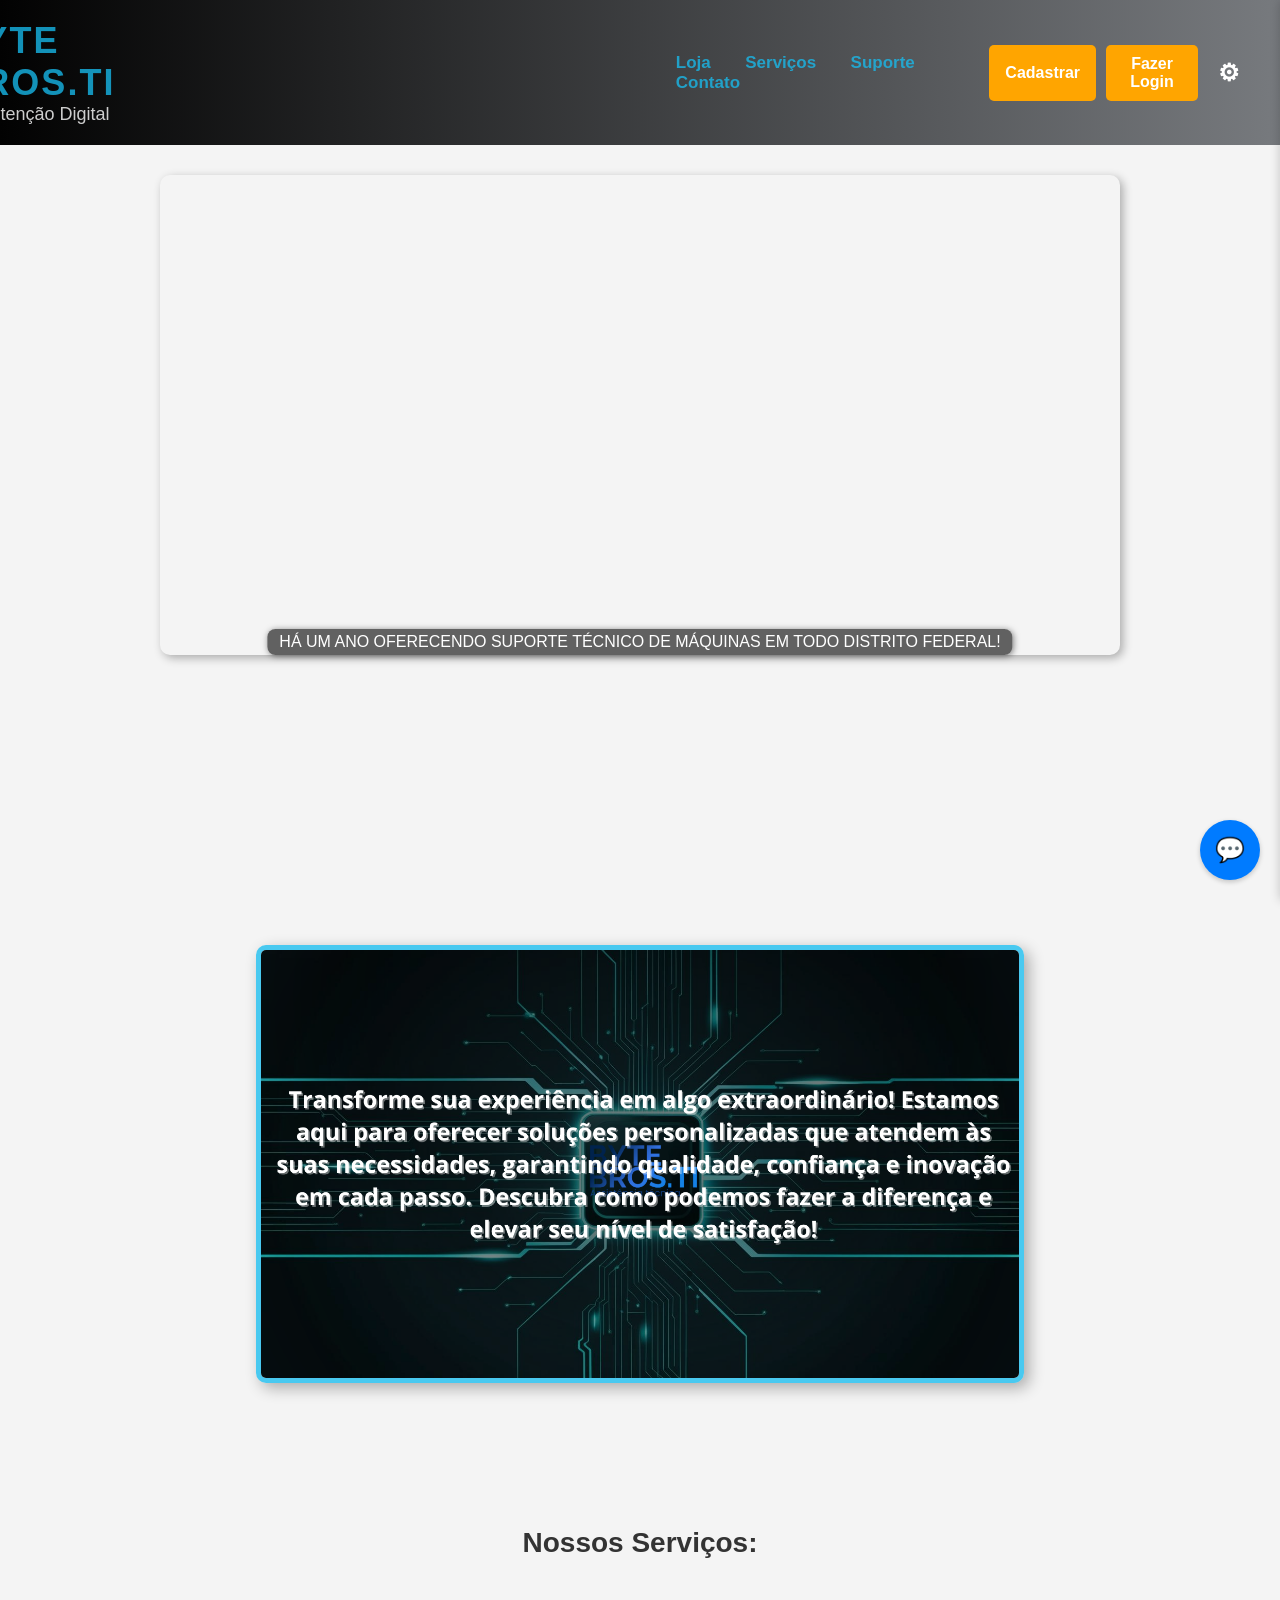
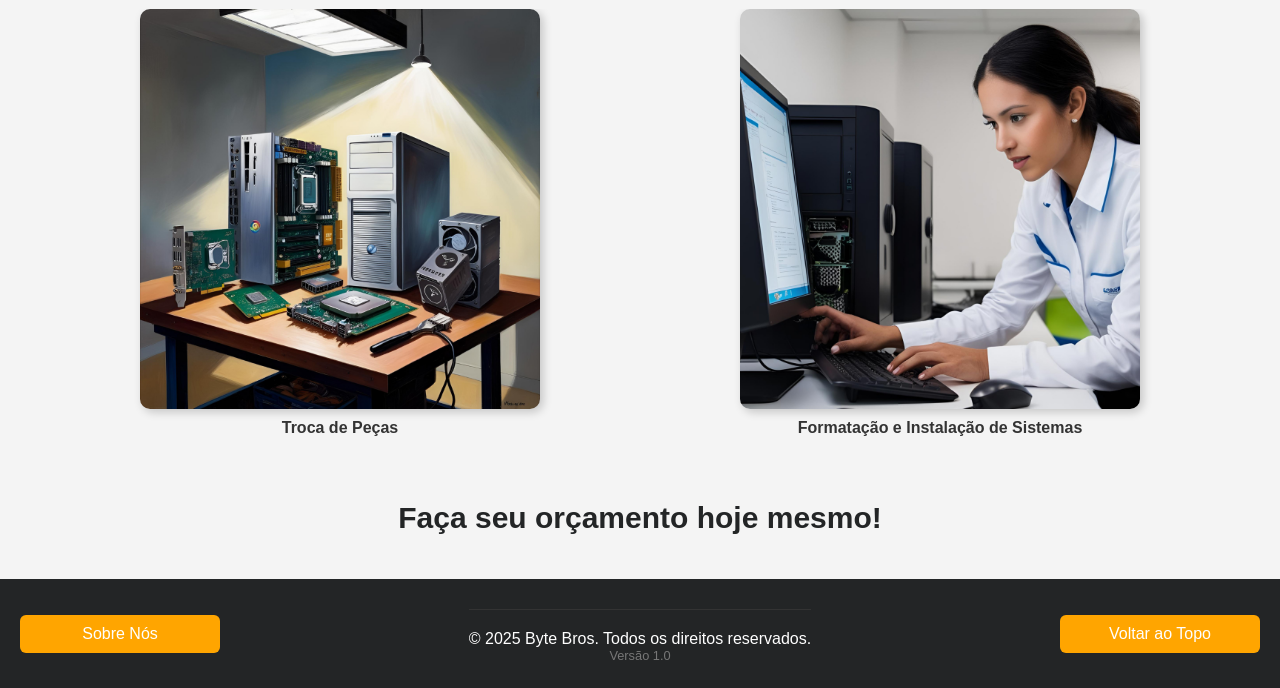
==== public/index.html @ 0bfd68aa "Add files via upload" ====
<!DOCTYPE html>
<html lang="pt-BR">
<head>
    <meta charset="UTF-8" />
    <meta name="viewport" content="width=device-width, initial-scale=1.0"/>
    <title>Acesso - Byte Bros</title>
    <link rel="stylesheet" href="https://cdnjs.cloudflare.com/ajax/libs/font-awesome/6.5.1/css/all.min.css" integrity="sha512-DTOQO9RWCH3ppGqcWaEA1BIZOC6xxalwEsw9c2QQeAIftl+Vegovlnee1c9QX4TctnWMn13TZye+giMm8e2LwA==" crossorigin="anonymous" referrerpolicy="no-referrer" />
    <link rel="stylesheet" href="css/style2.css" />
</head>
<body>
    <div class="page-container">
        <div class="settings-sidebar">
            <h3>Configurações</h3>
            <div class="profile-icon sidebar-profile-icon" id="sidebar-profile-icon" style="display: none; margin-bottom: 15px; text-align: center; cursor: pointer; flex-direction: column; align-items: center;">
                <a href="seu-link-perfil.html" aria-label="Perfil">
                    <i class="fa-regular fa-circle-user" style="font-size: 40px; color: #333;"></i>
                </a>
                <p id="sidebar-user-name" style="margin-top: 5px; font-size: 0.9em; color: #333;"></p>
            </div>
            <div class="setting">
                <label for="theme-select">Tema:</label>
                <select id="theme-select">
                    <option value="light">Claro</option>
                    <option value="dark">Escuro</option>
                </select>
            </div>
            <div class="setting">
                <label for="font-size-input">Tamanho da Fonte:</label>
                <input type="number" id="font-size-input" value="16" />
            </div>
            <div class="setting" id="meus-pedidos-setting-sidebar" style="display: none;">
                <button id="meus-pedidos-button-sidebar">Meus Pedidos</button>
            </div>
            <div class="setting" id="favoritos-setting-sidebar" style="display: none;">
                <button id="favoritos-button-sidebar">Favoritos</button>
            </div>
            <div class="setting" id="avaliacao-setting-sidebar" style="display: none;">
                <button id="avaliacao-button-sidebar">Avaliações</button>
            </div>
            <div class="setting" id="change-email-setting-sidebar" style="display: none;">
                <button id="change-email-button-sidebar">Alterar E-mail</button>
            </div>
            <div class="setting" id="change-password-setting-sidebar" style="display: none;">
                <button id="change-password-button-sidebar">Alterar Senha</button>
            </div>
            <div class="setting" id="change-phone-setting-sidebar" style="display: none;">
                <button id="change-phone-button-sidebar">Alterar Telefone</button>
            </div>
            <div class="setting" id="logout-setting" style="display: none;">
                <button id="logout-button">Logout</button>
            </div>

            <a href="destaques.html" class="news-button-sidebar">Destaques/ Novos Produtos/ Ofertas</a>
            <a href="noticias.html" class="news-button-sidebar">Ver Novas Notícias</a>

            <button class="close-sidebar-button" aria-label="Fechar Configurações">&times;</button>
        </div>

        <header>
            <section class="banner"></section>
            <div class="logo">
                <a href="index.html"><h1>BYTE BROS.TI</h1></a>
                <p>Manutenção Digital</p>
            </div> 
            <nav>
                <a href="lojapecascliente.html">Loja</a>
                <a href="servicos.html">Serviços</a>
                <a href="atendimento.html">Suporte</a>
                <a href="faleconosco.html">Contato</a>
            </nav>
            <div class="buttons" id="header-auth-buttons">
                <button onclick="window.location.href='register.html'">Cadastrar</button>
                <button onclick="window.location.href='login.html'">Fazer Login</button>
                <button onclick="event.preventDefault(); document.querySelector('.settings-sidebar').classList.add('open');" aria-label="Abrir Configurações">⚙</button>
            </div>
            <div class="profile-icon" id="header-profile-icon" style="display: none; cursor: pointer; flex-direction: column; align-items: center;">
                <a href="#" aria-label="Perfil" class="profile-icon-link">
                    <i class="fa-regular fa-circle-user" style="font-size: 30px; color: white;"></i>
                </a>
                <p id="header-user-name" style="margin-top: 5px; font-size: 0.8em; color: white;"></p>
            </div>
        </header>

        <main>
            <section class="banner-container">
                <div class="banner-video">
                    <video autoplay loop muted width="100%" style="max-height: 500px; object-fit: cover; border-radius: 10px; box-shadow: 3px 3px 10px rgba(0, 0, 0, 0.3);">
                        <source src="video/videocapa.mp4" type="video/mp4">
                        Seu navegador não suporta vídeos HTML5.
                    </video>
                </div>
                <div class="banner-text">
                    HÁ UM ANO OFERECENDO SUPORTE TÉCNICO DE MÁQUINAS EM TODO DISTRITO FEDERAL!
                </div>
            </section>

            <section class="impact-section">
                <div class="impact-container">
                    <img src="img/fundo.png" alt="Imagem de impacto" />
                </div>
            </section>

            <section class="banner">
                <h3>Nossos Serviços:</h3>
                <div class="carousel-container">
                    <div class="carousel-images">
                        <a href="troca-pecas.html"><img src="img/assistencia2.png" alt="Troca de Peças" /><p>Troca de Peças</p></a>
                        <a href="formatacao-instalacao.html"><img src="img/assistencia3.png" alt="Formatação e Instalação" /><p>Formatação e Instalação de Sistemas</p></a>
                        <a href="montagem-computadores.html"><img src="img/assistencia4.png" alt="Montagem de Computadores" /><p>Montagem de Computadores</p></a>
                        <a href="limpeza.html"><img src="img/assistencia5.png" alt="Limpeza de Computadores" /><p>Limpeza</p></a>
                        <a href="remocao-virus.html"><img src="img/assistencia6.png" alt="Remoção de Vírus" /><p>Remoção de Hacks e Vírus</p></a>
                        <a href="diagnostico-problemas.html"><img src="img/assistencia7.png" alt="Diagnóstico de Problemas" /><p>Diagnóstico de Problemas</p></a>
                    </div>
                </div>
                <p id="over">
                    <a href="servicos.html">Faça seu orçamento hoje mesmo!</a>
                </p>
            </section>
        </main>

        <footer>
            <button class="footer-button left-button">
                <a href="sobrenos.html" class="footer-link">Sobre Nós</a>
            </button>
            <div class="footer-center-content">
                <p class="copyright">&copy; 2025 Byte Bros. Todos os direitos reservados.</p>
                <p id="system-version" style="text-align: center; margin-bottom: 5px; font-size: 0.8em; color: #777;"></p>
            </div>
            <button onclick="window.scrollTo({ top: 0, behavior: 'smooth' })" class="footer-button right-button">
                Voltar ao Topo
            </button>
        </footer>
    </div>

    <script src="js/version.js"></script>

    <div id="chatbot-container" class="chatbot-container closed">
        <div class="chatbot-header">
            Chatbot Byte Bros
            <div class="chatbot-header-buttons">
                <button id="chatbot-maximize" class="chatbot-header-button" aria-label="Maximizar Chatbot">&#x26F6;</button>
                <button id="chatbot-close" class="chatbot-header-button" aria-label="Fechar Chatbot">&times;</button>
            </div>
        </div>
        <div id="chatbot-messages" class="chatbot-messages">
            <div class="bot-message">Olá! Como posso ajudar você hoje?</div>
        </div>
        <div class="chatbot-input">
            <input type="text" id="user-input" placeholder="Digite sua mensagem...">
            <button onclick="sendMessage()">Enviar</button>
        </div>
    </div>

    <button id="chatbot-toggle" class="chatbot-toggle">💬</button>

    <script>
        document.addEventListener('DOMContentLoaded', () => {
            const settingsSidebar = document.querySelector('.settings-sidebar');
            const closeSidebarButton = document.querySelector('.close-sidebar-button');
            const themeSelect = document.getElementById('theme-select');
            const fontSizeInput = document.getElementById('font-size-input');
            const avaliacaoSettingSidebar = document.getElementById('avaliacao-setting-sidebar');
            const avaliacaoButtonSidebar = document.getElementById('avaliacao-button-sidebar');
            const logoutSetting = document.getElementById('logout-setting');
            const logoutButton = document.getElementById('logout-button');
            const changeEmailButtonHeader = document.getElementById('change-email-button');
            const changePasswordButtonHeader = document.getElementById('change-password-button');
            const changeEmailSettingSidebar = document.getElementById('change-email-setting-sidebar');
            const changePasswordSettingSidebar = document.getElementById('change-password-setting-sidebar');
            const changeEmailButtonSidebar = document.getElementById('change-email-button-sidebar');
            const changePasswordButtonSidebar = document.getElementById('change-password-button-sidebar');
            const changePhoneSettingSidebar = document.getElementById('change-phone-setting-sidebar'); 
            const changePhoneButtonSidebar = document.getElementById('change-phone-button-sidebar'); 
            const chatbotContainer = document.getElementById('chatbot-container');
            const chatbotToggle = document.getElementById('chatbot-toggle');
            const chatbotCloseButton = document.getElementById('chatbot-close');
            const chatbotMaximizeButton = document.getElementById('chatbot-maximize');
            const headerAuthButtons = document.getElementById('header-auth-buttons');
            const headerProfileIcon = document.getElementById('header-profile-icon');
            const sidebarProfileIcon = document.getElementById('sidebar-profile-icon');
            const headerUserNameElement = document.getElementById('header-user-name');
            const sidebarUserNameElement = document.getElementById('sidebar-user-name');
            const meusPedidosSettingSidebar = document.getElementById('meus-pedidos-setting-sidebar');
            const meusPedidosButtonSidebar = document.getElementById('meus-pedidos-button-sidebar');
            const favoritosSettingSidebar = document.getElementById('favoritos-setting-sidebar');
            const favoritosButtonSidebar = document.getElementById('favoritos-button-sidebar');


            closeSidebarButton.addEventListener('click', () => {
                settingsSidebar.classList.remove('open');
            });

            function applyTheme(theme) {
                const isDark = theme === 'dark';
                document.body.classList.toggle('dark-theme', isDark);
                localStorage.setItem('theme', theme);
                themeSelect.value = theme;
            }

            themeSelect.addEventListener('change', (event) => {
                applyTheme(event.target.value);
            });

            fontSizeInput.addEventListener('change', (event) => {
                const newFontSize = event.target.value + 'px';
                document.documentElement.style.fontSize = newFontSize;
                localStorage.setItem('fontSize', newFontSize);
            });

            if (logoutButton) {
                logoutButton.addEventListener('click', () => {
                    localStorage.removeItem('userLoggedIn');
                    localStorage.removeItem('userName');
                    window.location.reload();
                });
            }

            if (favoritosButtonSidebar) {
                favoritosButtonSidebar.addEventListener('click', () => {
                    window.location.href = 'favoritos.html'; 
                });
            }

            if (avaliacaoButtonSidebar) {
                avaliacaoButtonSidebar.addEventListener('click', () => {
                    window.location.href = 'avaliacao.html'; 
                });
            }

            if (changeEmailButtonHeader) {
                changeEmailButtonHeader.addEventListener('click', () => {
                    window.location.href = 'change-email.html';
                });
            }

            if (changePasswordButtonHeader) {
                changePasswordButtonHeader.addEventListener('click', () => {
                    window.location.href = 'forgot-password.html';
                });
            }

            if (changeEmailButtonSidebar) {
                changeEmailButtonSidebar.addEventListener('click', () => {
                    window.location.href = 'change-email.html';
                });
            }

            if (changePasswordButtonSidebar) {
                changePasswordButtonSidebar.addEventListener('click', () => {
                    window.location.href = 'forgot-password.html';
                });
            }

            if (changePhoneButtonSidebar) {
                changePhoneButtonSidebar.addEventListener('click', () => {
                    window.location.href = 'trocar-telefone.html'; 
                });
            }
            if (meusPedidosButtonSidebar) {
                meusPedidosButtonSidebar.addEventListener('click', () => {
                    window.location.href = 'meuspedidos.html'; 
                });
            }


            chatbotToggle.addEventListener('click', () => {
                chatbotContainer.classList.toggle('closed');
                chatbotToggle.style.display = chatbotContainer.classList.contains('closed') ? 'flex' : 'none';
            });

            chatbotCloseButton.addEventListener('click', () => {
                chatbotContainer.classList.add('closed');
                chatbotToggle.style.display = 'flex';
                chatbotContainer.classList.remove('maximized');
            });

            chatbotMaximizeButton.addEventListener('click', () => {
                chatbotContainer.classList.toggle('maximized');
            });

            const savedTheme = localStorage.getItem('theme') || 'light';
            applyTheme(savedTheme);

            const savedFontSize = localStorage.getItem('fontSize');
            if (savedFontSize) {
                document.documentElement.style.fontSize = savedFontSize;
                fontSizeInput.value = savedFontSize.replace('px', '');
            }

            function checkLoginStatusOnLoad() {
                const isLoggedIn = localStorage.getItem('userLoggedIn') === 'true';
                const userName = localStorage.getItem('userName');

                
                if (headerAuthButtons && headerProfileIcon) {
                    headerAuthButtons.style.display = isLoggedIn ? 'none' : 'flex';
                    headerProfileIcon.style.display = isLoggedIn ? 'flex' : 'none';
                }
                if (sidebarProfileIcon) {
                    sidebarProfileIcon.style.display = isLoggedIn ? 'flex' : 'none';
                }
                if (favoritosSettingSidebar) {
                    favoritosSettingSidebar.style.display = isLoggedIn ? 'block' : 'none'; 
                }
                if (avaliacaoSettingSidebar) {
                    avaliacaoSettingSidebar.style.display = isLoggedIn ? 'block' : 'none'; 
                }
                if (logoutSetting) {
                    logoutSetting.style.display = isLoggedIn ? 'block' : 'none';
                }
                if (changeEmailSettingSidebar) {
                    changeEmailSettingSidebar.style.display = isLoggedIn ? 'block' : 'none';
                }
                if (changePasswordSettingSidebar) {
                    changePasswordSettingSidebar.style.display = isLoggedIn ? 'block' : 'none';
                }
                if (changePhoneSettingSidebar) {
                    changePhoneSettingSidebar.style.display = isLoggedIn ? 'block' : 'none';
                }
                if (meusPedidosSettingSidebar) {
                    meusPedidosSettingSidebar.style.display = isLoggedIn ? 'block' : 'none';
                }

                if (isLoggedIn && userName) {
                    if (headerUserNameElement) headerUserNameElement.textContent = userName;
                    if (sidebarUserNameElement) sidebarUserNameElement.textContent = userName;
                }
            }

            checkLoginStatusOnLoad();

            const profileIconHeaderElement = document.getElementById('header-profile-icon');
            if (profileIconHeaderElement) {
                profileIconHeaderElement.addEventListener('click', () => {
                    settingsSidebar.classList.add('open');
                });
            }

            const profileIconSidebarElement = document.getElementById('sidebar-profile-icon');
            if (profileIconSidebarElement) {
                profileIconSidebarElement.addEventListener('click', () => {
                    settingsSidebar.classList.add('open');
                });
            }
        });

        function sendMessage() {
            const userInput = document.getElementById('user-input');
            const chatMessages = document.getElementById('chatbot-messages');
            const message = userInput.value.trim();

            if (message) {
                const userDiv = document.createElement('div');
                userDiv.className = 'user-message';
                userDiv.textContent = message;
                chatMessages.appendChild(userDiv);

                const botDiv = document.createElement('div');
                botDiv.className = 'bot-message';
                botDiv.textContent = 'Obrigado pela sua mensagem! Em breve responderemos.';
                chatMessages.appendChild(botDiv);

                userInput.value = '';
                chatMessages.scrollTop = chatMessages.scrollHeight;
            }
        }
    </script>
    <script src="js/carousel.js"></script>
</body>
</html>
---- public/css/style2.css ----
/* Reset básico de margens e preenchimentos */
* {
    margin: 0;
    padding: 0;
    box-sizing: border-box;
}

body {
    font-family: 'Poppins', sans-serif;
    background-color: #f4f4f4;
    color: #333;
    transition: background-color 0.3s ease, color 0.3s ease; /* Transição suave para o tema */
}

/* Cabeçalho */
header {
    background: linear-gradient(to right, #020202, #777a7e);
    color: white;
    padding: 20px;
    display: flex;
    justify-content: space-between;
    align-items: center;
    position: relative;
}

.logo {
    position: relative;
    text-align: left;
    right: 17%;
    padding-right: 20%;
}

header .logo a {
    text-decoration: none;
}

.logo h1 {
    font-size: 2.25rem; /* 36px / 16px = 2.25rem */
    font-weight: bold;
    letter-spacing: 2px;
    color: rgba(23, 189, 240, 0.767);
    transition: color 0.3s ease; /* Transição suave para o tema */
}

.logo p {
    font-size: 1.125rem; /* 18px / 16px = 1.125rem */
    opacity: 0.8;
    transition: color 0.3s ease; /* Transição suave para o tema */
}

/* Navegação */
nav {
    display: inline-block;
}

nav a {
    position: relative;
    text-decoration: none;
    color: rgba(23, 189, 240, 0.767);
    font-size: 1.0625rem; /* 17px / 16px = 1.0625rem */
    margin: 0 15px;
    transition: color 0.3s ease;
    font-weight: 800;
}

nav a:hover {
    color: #ffa500;
}


/* Botões do cabeçalho */
.buttons {
    display: flex;
    gap: 10px;
    padding-right: 20px;
}

.buttons button {
    background: #ffa500;
    color: white;
    padding: 10px 16px;
    border: none;
    font-size: 1rem; /* 16px / 16px = 1rem */
    font-weight: bold;
    border-radius: 5px;
    cursor: pointer;
    transition: 0.3s;
}

.buttons button:hover {
    background: #45a049;
}

.buttons button:last-child { /* Estiliza o botão de configurações */
    background: none;
    color: white;
    font-size: 1.5rem; /* 24px / 16px = 1.5rem */
    border: none;
    padding: 0;
    margin-left: 10px;
}

.buttons button:last-child:hover {
    color: #ffa500;
}

.impact-section {
    position: relative;
    background-color: transparent; /* Fundo transparente */
    padding: 50px 0;
    top: 150px;
    text-align: center;
    transition: background-color 0.3s ease, color 0.3s ease; /* Transição suave para o tema */
    background-image: none; /* Tenta remover qualquer imagem de fundo */
}


/* Cabeçalho -> fundo */

.banner:first-of-type {

    position: relative;
    
    width: 13%;;
    
    height: auto;
    
    z-index: 10;
    
    right: 3%;
    
    }
    
    
    
    .banner:first-of-type img {
    
    position: relative;
    
    left: 240%;
    
    width: 400%;
    
    height: auto;
    
    border-radius: 1%;
    
    box-shadow: 3px 3px 10px rgba(0, 0, 0, 0.3);
    
    }


.banner {
    position: relative;
    width: 100%; 
    max-width: 100%;
    text-align: center;
    margin-top: 20px;
    padding: 0 10px; /* margem interna lateral para não encostar nas bordas em telas pequenas */
    box-sizing: border-box;
}

.banner-container .banner-video {
    width: 100%; /* Ocupar toda a largura do pai (main ou body, dependendo da estrutura) */
    max-width: 960px; /* Largura máxima para não esticar demais em telas grandes */
    margin: 20px auto; /* Centraliza horizontalmente com margem vertical */
    box-sizing: border-box; /* Inclui padding e border na largura total */
    text-align: center; /* Centraliza o vídeo dentro deste contêiner (pode ser desnecessário se o vídeo já ocupa 100%) */
}

.banner-container .banner-video video {
    display: block; /* Remove espaços extras abaixo do vídeo (importante para layout) */
    width: 100%; /* O vídeo ocupa a largura do contêiner .banner-video */
    height: auto; /* Mantém a proporção da altura */
    max-height: 500px; /* Altura máxima do vídeo */
    object-fit: cover; /* Preenche o contêiner, cortando se necessário (bom para responsividade) */
    border-radius: 10px; /* Bordas arredondadas no vídeo */
    box-shadow: 3px 3px 10px rgba(0, 0, 0, 0.3); /* Sombra sutil no vídeo */
}

.banner-container .banner-text {
    position: absolute; /* Posicionamento absoluto em relação ao .banner-container (que é relative) */
    bottom: 0; /* Coloca a parte inferior do texto colada na parte inferior do .banner-container */
    left: 50%;
    transform: translateX(-50%);
    text-align: center;
    margin-top: 0; /* Remova margens superiores desnecessárias */
    font-size: clamp(0.75rem, 2.5vw, 1rem);
    background: rgba(0, 0, 0, 0.6);
    color: white;
    padding: 4px 12px; /* Fundo preto menor */
    border-radius: 8px;
    white-space: nowrap;
    box-shadow: 1px 1px 6px rgba(0, 0, 0, 0.5);
    z-index: 20;
    width: auto; /* O fundo preto se ajustará ao conteúdo (texto) */
}

.banner-container {
    position: relative; /* Garante que o .banner-text seja posicionado relativamente a ele */
    top: 10px;
    width: 100%;
    max-width: none;
    margin-top: 0;
    box-sizing: border-box;
}

.banner h3 {
    position: relative;
    top:300px;
    margin-top: 15px; /* Espaçamento acima do h3 */
    font-size: clamp(1.125rem, 4vw, 1.75rem); /* Tamanho de fonte responsivo */
    font-weight: bold; /* Texto em negrito */
}


/* Carrossel */
.carousel-container {
    position: relative;
    width: 1200px; /* Ajuste conforme necessário */
    overflow: hidden;
    top: 350px;
    margin: 0 auto;
}

/* Em style2.css */

.carousel-images a {
    display: flex;
    flex-direction: column;
    align-items: center;
    text-decoration: none;
    color: #333;
    flex: 0 0 50%;
    box-sizing: border-box;
    padding: 0 5px;
}

.carousel-images {
    display: flex;
    transition: transform 0.5s ease-in-out;
    cursor: grab; /* mostra que pode ser arrastado */
}

.carousel-images:active {
    cursor: grabbing;
}

/* Garanta que a imagem não ultrapasse o container 'a' */
.carousel-images a img {
    display: block;
    max-width: 100%;
    width: auto;
    height: auto;
    max-height: 400px;
    margin: 0 auto;
    border-radius: 10px;
    box-shadow: 3px 3px 10px rgba(0, 0, 0, 0.2);
}

.carousel-images a p {
    margin-top: 10px;
    font-size: 1rem; /* 16px / 16px = 1rem */
    font-weight: bold;
    transition: color 0.3s ease; /* Transição suave para o tema */
}

/* Overlay Rodapé */
.buttons .button {
    position: relative;
    top: 500px;
    left: 50%;
    font-size: 24px;
    font-weight: bold;
    color: rgba(0, 0, 0, 0.808);
}


#over {
    position: relative;
    top: 410px;
    font-weight: bold;
    font-size: 1.875rem; /* 30px / 16px = 1.875rem */
    color: #232526;
    background: none;
    text-align: center;
    line-height: 1.4;
    transition: color 0.3s ease; /* Transição suave para o tema */
}

#over a {
    text-decoration: none;
    color: #232526;
    transition: color 0.3s ease;
    font-size: inherit; /* Herda o tamanho de fonte do pai */
}

#over a:hover {
    color: #ffa500;
}


html, body {
    height: 100%;
    margin: 0;
}

body {
    display: flex;
    flex-direction: column;
}

main {
    flex: 1 0 auto;
}

/* Rodapé */
footer {
    position: relative;
    top: 450px;
    background: #232526;
    color: white;
    padding: 20px;
    text-align: center;
    display: flex;
    justify-content: space-between;
    align-items: center;
    transition: background-color 0.3s ease, color 0.3s ease; /* Transição suave para o tema */
}

.footer-button {
    padding: 10px 20px;
    font-size: 16px;
    background-color: #ffa500;
    color: white;
    border: none;
    border-radius: 6px;
    cursor: pointer;
    width: 100%;
    max-width: 200px; /* limite no tamanho do botão */
    transition: background-color 0.3s;
  }

.footer-button:hover {
    background-color: #ff8800;
  }

.footer-link {
    color: white;
    text-decoration: none;
    display: block;
    transition: color 0.3s ease; /* Transição suave para o tema */
}

.footer-link:hover {
    color: white;
}

footer p.copyright {
    padding-top: 20px;
    border-top: 1px solid #333;
    text-align: center;
    width: 100%;
    margin: 10px 0 0;
    transition: color 0.3s ease;
    font-size: 1rem; /* Assumindo que 1em no footer é 16px */
}

/* Exemplo para posicionar cada botão */
#sobre {
    position: relative;
    right: 800px;
}

#topo {
    position: relative;
    right: 70px;
}


/* nova regra para a imagem fundo.png */
.impact-container img {
    position: relative;
    top: 80px;
    width: 60%;
    height: auto;
    border: 5px solid rgba(23, 189, 240, 0.767);
    border-radius: 10px;
    box-shadow: 5px 5px 15px rgba(0, 0, 0, 0.3);
}

/* Estilos para a aba lateral de configurações */
.settings-sidebar {
    position: fixed;
    top: 0;
    right: -300px;
    width: 300px;
    height: 100%;
    background-color: #f8f8f8;
    box-shadow: 0 0 10px rgba(0, 0, 0, 0.2);
    padding: 20px;
    transition: right 0.3s ease-in-out, background-color 0.3s ease, color 0.3s ease;
    z-index: 1000;
    overflow-y: auto;
    box-sizing: border-box;
}

.settings-sidebar.open {
    right: 0;
}

.settings-sidebar h3 {
    margin-top: 0;
    margin-bottom: 20px;
    text-align: center;
    color: #333;
    transition: color 0.3s ease; /* Transição suave para o tema */
    font-size: 1.5rem; /* Tamanho padrão para o título da sidebar */
}

.setting {
    margin-bottom: 15px;
}

.setting label {
    display: block;
    margin-bottom: 5px;
    font-weight: bold;
    color: #333;
    transition: color 0.3s ease; /* Transição suave para o tema */
    font-size: 1rem; /* Tamanho padrão para as labels */
}

.setting input[type="number"],
.setting select,
.setting button {
    width: calc(100% - 20px);
    padding: 10px;
    border: 1px solid #ccc;
    border-radius: 5px;
    box-sizing: border-box;
    font-size: 1rem; /* Tamanho padrão para os inputs e botões da sidebar */
    margin-left: 10px;
    background-color: #fff;
    color: #333;
    transition: background-color 0.3s ease, color 0.3s ease, border-color 0.3s ease; /* Transição suave para o tema */
}

.setting button {
    background-color: #ffa500;
    color: white;
    cursor: pointer;
    transition: background-color 0.2s ease;
}

.setting button#chatbot-button { /* Assumindo que o botão de logout tem o ID "logout-button" */
    background-color: #ffa500; /* Cor vermelha */
    color: white;
}

.setting button#chatbot-button:hover {
    background-color: #18bdf0; /* Vermelho mais claro no hover */
}

.setting button#logout-button { /* Assumindo que o botão de logout tem o ID "logout-button" */
    background-color: #ffa500; /* Cor vermelha */
    color: white;
}

.setting button#logout-button:hover {
    background-color: #f44336; /* Vermelho mais claro no hover */
}

.setting button:hover {
    background-color: #45a049;
}

body.dark-theme .setting button:hover {
    background-color: #45a049;
}

/* Estilos para o container do ícone de perfil no cabeçalho quando logado */
.profile-icon#header-profile-icon {
    position: relative;
    display: flex; /* Garante que os itens internos (como o SVG) se alinhem */
    align-items: center; /* Alinha verticalmente o ícone */
    left: -10px; /* Adiciona uma margem à esquerda para afastá-lo da borda */
}

.profile-icon#header-profile-icon a {
    display: flex; /* Garante que o link também se comporte como um flex container */
    text-decoration: none;
    justify-content: center; /* Centraliza o conteúdo horizontalmente dentro do link */
    align-items: center; /* Centraliza o conteúdo verticalmente dentro do link */
}

.profile-icon#header-profile-icon svg {
    width: 30px;
    height: 30px;
    fill: white; /* Mantém a cor branca do ícone */
}

/* Para o tema escuro, se você quiser manter a cor */
body.dark-theme .profile-icon#header-profile-icon svg {
    fill: #e0e0e0;
}

.close-sidebar-button {
    position: absolute;
    top: 10px;
    left: 10px;
    font-size: 1.125rem; /* 18px / 16px = 1.125rem */
    background-color: #ddd; /* Adicionando um fundo cinza claro */
    color: #333;
    border-radius: 5px; /* Arredondando as bordas (opcional) */
    width: 25px; /* Definindo uma largura menor */
    height: 25px; /* Definindo uma altura menor */
    display: flex;
    justify-content: center; /* Centralizando o "X" horizontalmente */
    align-items: center; /* Centralizando o "X" verticalmente */
    border: none;
    cursor: pointer;
    transition: background-color 0.2s ease, color 0.2s ease;
}

.close-sidebar-button:hover {
    background-color: #f44336; /* Vermelho ao passar o mouse */
    color: white;
}

.chatbot-container {
    position: fixed;
    bottom: 20px;
    right: 20px;
    width: 300px;
    height: 400px;
    background-color: #f9f9f9;
    border: 1px solid #ccc;
    border-radius: 8px;
    box-shadow: 0 2px 5px rgba(0, 0, 0, 0.1);
    display: flex;
    flex-direction: column;
    overflow: hidden;
    z-index: 1000;
}

.chatbot-header {
    background-color: #007bff;
    color: white;
    padding: 10px;
    text-align: left; /* Alinhar o texto à esquerda para os botões ficarem à direita */
    font-weight: bold;
    border-bottom: 1px solid #ddd;
    display: flex;
    justify-content: space-between; /* Espaço entre o título e os botões */
    align-items: center;
    font-size: 1.25rem; /* Tamanho para o título do chatbot */
}

.chatbot-header-buttons {
    display: flex;
}

.chatbot-header-button {
    background: none;
    border: none;
    color: white;
    font-size: 1.5625rem; /* 25px / 16px = 1.5625rem */
    margin-left: 10px; /* Aumentando um pouco o espaçamento */
    cursor: pointer;
    padding: 0;
    line-height: 1;
    opacity: 0.9; /* Deixando um pouco mais claro por padrão */
}

.chatbot-header-button:hover {
    opacity: 1; /* Mais visível no hover */
}

.chatbot-messages {
    flex-grow: 1;
    padding: 10px;
    overflow-y: auto;
    display: flex;
    flex-direction: column;
    font-size: 1rem; /* Tamanho padrão para as mensagens do chatbot */
}

.user-message, .bot-message {
    background-color: #e9e9e9;
    color: #333;
    padding: 8px 12px;
    border-radius: 8px;
    margin-bottom: 8px;
    max-width: 80%;
}

.user-message {
    align-self: flex-end;
    background-color: #007bff;
    color: white;
}

.chatbot-input {
    padding: 10px;
    border-top: 1px solid #ddd;
    display: flex;
}

.chatbot-input input[type="text"] {
    flex-grow: 1;
    padding: 8px;
    border: 1px solid #ccc;
    border-radius: 4px;
    font-size: 1rem; /* Tamanho padrão para a entrada do usuário */
}

.chatbot-input button {
    background-color: #007bff;
    color: white;
    border: none;
    padding: 8px 12px;
    border-radius: 4px;
    margin-left: 8px;
    cursor: pointer;
    font-size: 1rem; /* Tamanho padrão para o botão de enviar */
}

.chatbot-input button:hover {
    background-color: #0056b3;
}

.chatbot-toggle {
    position: fixed;
    bottom: 20px;
    right: 20px;
    background-color: #007bff;
    color: white;
    border: none;
    border-radius: 50%;
    width: 3.75rem; /* 60px / 16px = 3.75rem */
    height: 3.75rem; /* 60px / 16px = 3.75rem */
    font-size: 1.5rem; /* 24px / 16px = 1.5rem */
    display: flex;
    justify-content: center;
    align-items: center;
    cursor: pointer;
    box-shadow: 0 2px 5px rgba(0, 0, 0, 0.2);
    z-index: 1001;
}

.chatbot-toggle:hover {
    background-color: #0056b3;
}

.chatbot-container.closed {
    display: none;
}

.chatbot-container.maximized {
    width: 90%;
    height: 90%;
    top: 5%;
    left: 5%;
    bottom: auto;
    right: auto;
}

.chatbot-container.maximized .chatbot-messages {
    font-size: 1.2em; /* Aumenta a fonte quando maximizado */
}

body.dark-theme {
    background-color: #121212;
    color: #e0e0e0;
}

body.dark-theme header {
    background: linear-gradient(to right, #1c1c1c, #2b2b2b);
    color: #e0e0e0;
}

body.dark-theme header {
    background: linear-gradient(to right, #000000, #2c3e50);
}


body.dark-theme .logo p {
    color: #bbbbbb;
}


body.dark-theme header nav a {
    color: #1abc9c;
}

body.dark-theme .logo h1 {
    color: #1abc9c;
}

body.dark-theme nav a:hover {
    color: #ffa500;
}

body.dark-theme .buttons button {
    background-color: #ffa500;
    color: white;
}

body.dark-theme .buttons button:hover {
    background-color: #45a049;
}

body.dark-theme .buttons button:last-child {
    background: none !important;
    color: white;
}


body.dark-theme .buttons button:last-child:hover {
    color: #ffa500;
}

body.dark-theme .impact-section {
    color: #e0e0e0;
}

body.dark-theme .banner .overlay2 {
    background: rgba(30, 30, 30, 0.8);
    color: #f1f1f1;
}

body.dark-theme .banner h3 {
    color: #f1f1f1;
}

body.dark-theme .carousel-images a {
    color: #e0e0e0;
}

body.dark-theme .carousel-images a p {
    color: #e0e0e0;
}

body.dark-theme #over {
    color: #e0e0e0;
}

body.dark-theme #over a {
    color: #e0e0e0;
}

body.dark-theme #over a:hover {
    color: #ffa500;
}


body.dark-theme footer {
    background-color: #1c1c1c;
    color: #e0e0e0;
}

body.dark-theme .footer-link {
    color: #e0e0e0;
}

body.dark-theme .footer-link:hover {
    color: #ffa500;
}

body.dark-theme footer p.copyright {
    color: #888;
}

body.dark-theme .settings-sidebar {
    background-color: #1e1e1e;
    color: #e0e0e0;
}

body.dark-theme .settings-sidebar h3,
body.dark-theme .setting label {
    color: #e0e0e0;
}

body.dark-theme .setting input,
body.dark-theme .setting select {
    background-color: #2b2b2b;
    color: #e0e0e0;
    border-color: #444;
}

body.dark-theme .setting button {
    background-color: #ffa500;
    color: white;
}

body.dark-theme .close-sidebar-button {
    background-color: #444;
    color: #e0e0e0;
}

body.dark-theme .close-sidebar-button:hover {
    background-color: #f44336;
    color: white;
}


.carousel-images {
    display: flex;
    transition: transform 0.5s ease-in-out;
    cursor: grab; /* mostra que pode ser arrastado */
}

.carousel-images:active {
    cursor: grabbing;
}

.carousel-container {
    overflow: hidden;
    touch-action: pan-y;
    user-select: none;
    -ms-overflow-style: none;  /* Internet Explorer 10+ */
    scrollbar-width: none;   /* Firefox */
}

.carousel-container::-webkit-scrollbar {
    display: none; /* Chrome, Safari e Opera */
}

#chatbot-close:hover {
    color: red;
}

/* ... outras regras CSS ... */

/* Estilos para o container do ícone de perfil no cabeçalho */
/* Ícone de perfil no header */
.profile-icon#header-profile-icon {
    display: none;
    align-items: center;
}

.profile-icon#header-profile-icon a {
    display: flex;
    text-decoration: none;
    justify-content: center;
    align-items: center;
}

.profile-icon#header-profile-icon svg {
    width: 30px;
    height: 30px;
    fill: white;
}

/* Ícone de perfil no sidebar */
.profile-icon#sidebar-profile-icon {
    display: none;
    justify-content: center;
    margin-bottom: 15px;
    text-align: center;
}

.profile-icon#sidebar-profile-icon a {
    display: flex;
    justify-content: center;
    text-decoration: none;
}

.profile-icon#sidebar-profile-icon svg {
    width: 40px;
    height: 40px;
    fill: white;
}

/* Tema escuro */
body.dark-theme .profile-icon#header-profile-icon svg,
body.dark-theme .profile-icon#sidebar-profile-icon svg {
    fill: #e0e0e0;
}

/* Ocultar o container de botões quando logado */
.buttons#header-auth-buttons {
    display: flex;
}

.settings-sidebar #sidebar-auth-buttons {
    display: block;
}

/* Estilos para o botão de notícias na sidebar */
.settings-sidebar .news-button-sidebar {
    display: block;
    width: calc(100% - 40px); /* Ajustar a largura para considerar o padding da sidebar */
    padding: 10px;
    margin: 10px 20px; /* Adicionar margem horizontal para alinhar com os outros botões */
    background-color: #ffa500; /* Usar a cor dos outros botões */
    color: white;
    border: none;
    border-radius: 5px;
    text-align: center;
    text-decoration: none;
    font-size: 16px; /* Usar o tamanho de fonte dos outros botões */
    font-weight: bold; /* Usar a mesma fonte dos outros botões */
    cursor: pointer;
    transition: background-color 0.3s ease;
    box-sizing: border-box; /* Garantir que padding e border não aumentem a largura */
}

.settings-sidebar .news-button-sidebar:hover {
    background-color: #5b9fd6; /* Usar a cor de hover dos outros botões */
}

/* Estilos para tema escuro */
body.dark-theme .settings-sidebar .news-button-sidebar {
    background-color: #ffa500; /* Manter a cor para consistência */
    color: white;
}

body.dark-theme .settings-sidebar .news-button-sidebar:hover {
    background-color: #5b9fd6; /* Manter a cor de hover */
}

/* Responsividade */
@media (max-width: 992px) { /* Para tablets maiores e telas menores de desktop */
    header {
        flex-direction: column;
        text-align: center;
        padding: 15px;
    }

    .logo {
        right: auto;
        text-align: center;
        padding-right: 0;
        margin-bottom: 10px;
    }

    .logo h1 {
        font-size: 1.75rem; /* 28px / 16px = 1.75rem */
    }

    .logo p {
        font-size: 1rem; /* 16px / 16px = 1rem */
    }

    nav {
        margin-right: 0;
        margin-bottom: 10px;
    }

    nav a {
        font-size: 1em; /* Já está relativo (1 * font-size do pai) - pode manter ou usar rem */
    }

    .buttons {
        margin-top: 10px;
        justify-content: center;
        padding-right: 0;
    }

    .buttons button:last-child {
        font-size: 1.25rem; /* 20px / 16px = 1.25rem */
    }

    .buttons button {
        font-size: 0.875rem; /* 14px / 16px = 0.875rem */
        padding: 8px 12px;
    }

    .banner:first-of-type {
        position: relative;
        left: auto;
        margin: 20px auto;
        width: 70%;
        right: auto;
    }

    .banner:first-of-type img {
        left: auto;
        width: 100%;
    }

    .banner {
        margin-top: 15px;
        padding: 0 5px;
    }

    .banner img {
        max-height: 400px;
    }

    .overlay2 {
        font-size: 0.875rem; /* 14px / 16px = 0.875rem */
        padding: 6px 10px;
    }

    .banner h3 {
        font-size: 1.25rem; /* 20px / 16px = 1.25rem */
    }

    .carousel-container {
        top: 300px;
        margin-top: 20px;
        width: 95%;
        overflow: auto; /* Permite rolagem horizontal se os itens não caberem */
        -ms-overflow-style: none; /* IE e Edge */
        scrollbar-width: none; /* Firefox */
    }

    .carousel-container::-webkit-scrollbar {
        display: none; /* Chrome, Safari e Opera */
    }

    .carousel-images {
        flex-wrap: nowrap; /* Impede que os itens quebrem para a próxima linha */
        width: fit-content; /* Ocupa a largura total dos itens */
    }

    .carousel-images a {
        flex: 0 0 auto; /* Cada item ocupa sua largura natural */
        margin-right: 10px; /* Espaçamento entre os itens */
    }

    .carousel-images a:last-child {
        margin-right: 0; /* Remove a margem do último item */
    }

    .carousel-images a p {
        font-size: 0.875rem; /* 14px / 16px = 0.875rem */
    }

    .carousel-images a p {
        font-size: 14px;
    }
    #over {
        font-size: 1.5rem; /* 24px / 16px = 1.5rem */
    }

    footer {
        flex-direction: column; /* Organiza os botões e o texto em coluna */
        align-items: center; /* Centraliza os itens horizontalmente */
        text-align: center; /* Alinha o texto centralmente */
    }

    .footer-button {
        font-size: 1rem; /* 16px / 16px = 1rem */
    }

    footer p.copyright {
        width: auto; /* O copyright ocupa a largura do conteúdo */
        text-align: center; /* Garante que o copyright permaneça centralizado */
    }


    .settings-sidebar {
        width: 90%;
        right: -90%;
    }

    .chatbot-container {
        width: 90%;
        height: 80%;
        bottom: auto;
        top: 10%;
        left: 5%;
        right: auto;
    }

    .chatbot-toggle {
        bottom: 15px;
        right: 15px;
        width: 50px;
        height: 50px;
        font-size: 20px;
    }
}

@media (max-width: 600px) { /* Para tablets menores e telefones maiores */
    .logo h1 {
        font-size: 1.5rem; /* 24px / 16px = 1.5rem */
    }

    .logo p {
        font-size: 0.875rem; /* 14px / 16px = 0.875rem */
    }

    nav a {
        font-size: 0.9em; /* Manter relativo */
    }

    .buttons button {
        font-size: 0.75rem; /* 12px / 16px = 0.75rem */
        padding: 6px 10px;
    }

    .buttons button:last-child {
        font-size: 1rem; /* 16px / 16px = 1rem */
    }

    .banner:first-of-type {
        width: 90%;
    }

    .banner img {
        max-height: 300px;
    }

    .overlay2 {
        font-size: 0.75rem; /* 12px / 16px = 0.75rem */
        padding: 4px 8px;
    }

    .banner h3 {
        font-size: 1.125rem; /* 18px / 16px = 1.125rem */
    }

    .carousel-images a {
        flex: 0 0 90%; /* Mostra quase uma imagem por vez */
    }

    .carousel-images a img {
        max-height: 250px;
    }

    .carousel-images a p {
        font-size: 0.75rem; /* 12px / 16px = 0.75rem */
    }

    #over {
        font-size: 1.25rem; /* 20px / 16px = 1.25rem */
    }
    .settings-sidebar {
        width: 95%;
        right: -95%;
    }

    .chatbot-container {
        width: 95%;
        height: 70%;
        top: 15%;
        left: 2.5%;
    }

    .chatbot-header {
        font-size: 14px;
        padding: 8px;
    }

    .chatbot-input input[type="text"] {
        font-size: 12px;
        padding: 6px;
    }

    .chatbot-input button {
        font-size: 12px;
        padding: 6px 10px;
    }

    .chatbot-toggle {
        width: 40px;
        height: 40px;
        font-size: 18px;
    }
    .footer-button {
        font-size: 0.875rem; /* 14px / 16px = 0.875rem */
        padding: 8px 16px;
    }

    footer p.copyright {
        font-size: 0.8em; /* Reduz a fonte do copyright */
    }

}

@media (max-width: 400px) { /* Para telefones menores */
    .logo h1 {
        font-size: 1.25rem; /* 20px / 16px = 1.25rem */
    }

    .logo p {
        font-size: 0.75rem; /* 12px / 16px = 0.75rem */
    }

    nav a {
        font-size: 0.8em; /* Manter relativo */
    }

    .buttons button {
        font-size: 0.625rem; /* 10px / 16px = 0.625rem */
        padding: 5px 8px;
    }

    .buttons button:last-child {
        font-size: 0.875rem; /* 14px / 16px = 0.875rem */
    }

    .banner h3 {
        font-size: 1rem; /* 16px / 16px = 1rem */
    }

    .overlay2 {
        font-size: 0.625rem; /* 10px / 16px = 0.625rem */
        padding: 3px 6px;
    }

    .carousel-images a {
        flex: 0 0 100%; /* Mostra uma imagem por vez em telas bem pequenas */
    }

    .carousel-images a img {
        max-height: 200px;
    }

    .carousel-images a p {
        font-size: 0.625rem; /* 10px / 16px = 0.625rem */
    }

    #over {
        font-size: 1.125rem; /* 18px / 16px = 1.125rem */
    }

    .footer-button {
        font-size: 0.75rem; /* 12px / 16px = 0.75rem */
        padding: 6px 12px;
    }

    footer p.copyright {
        font-size: 0.7em; /* Reduz ainda mais a fonte do copyright */
    }

    .settings-sidebar h3 {
        font-size: 1.125rem; /* 18px / 16px = 1.125rem */
    }

    .setting label {
        font-size: 14px;
    }

    .setting input,
    .setting select,
    .setting button {
        font-size: 0.875rem; /* 14px / 16px = 0.875rem */
        padding: 8px;
    }

    .chatbot-header {
        font-size: 1rem; /* Reduzindo um pouco em telas menores */
    }

    .chatbot-header h2 {
        font-size: 16px;
    }

    .chatbot-header-button {
        font-size: 1.25rem; /* Reduzindo um pouco em telas menores */
    }

    .chatbot-messages {
        font-size: 0.9em; /* Manter relativo */
    }

    .chatbot-input input[type="text"] {
        font-size: 0.75rem; /* Reduzindo um pouco em telas menores */
        padding: 5px;
    }

    .chatbot-input button {
        font-size: 0.75rem; /* Reduzindo um pouco em telas menores */
        padding: 5px 8px;
    }

    .chatbot-toggle {
        width: 2.1875rem; /* 35px / 16px = 2.1875rem */
        height: 2.1875rem; /* 35px / 16px = 2.1875rem */
        font-size: 1rem; /* Reduzindo um pouco em telas menores */
    }
}
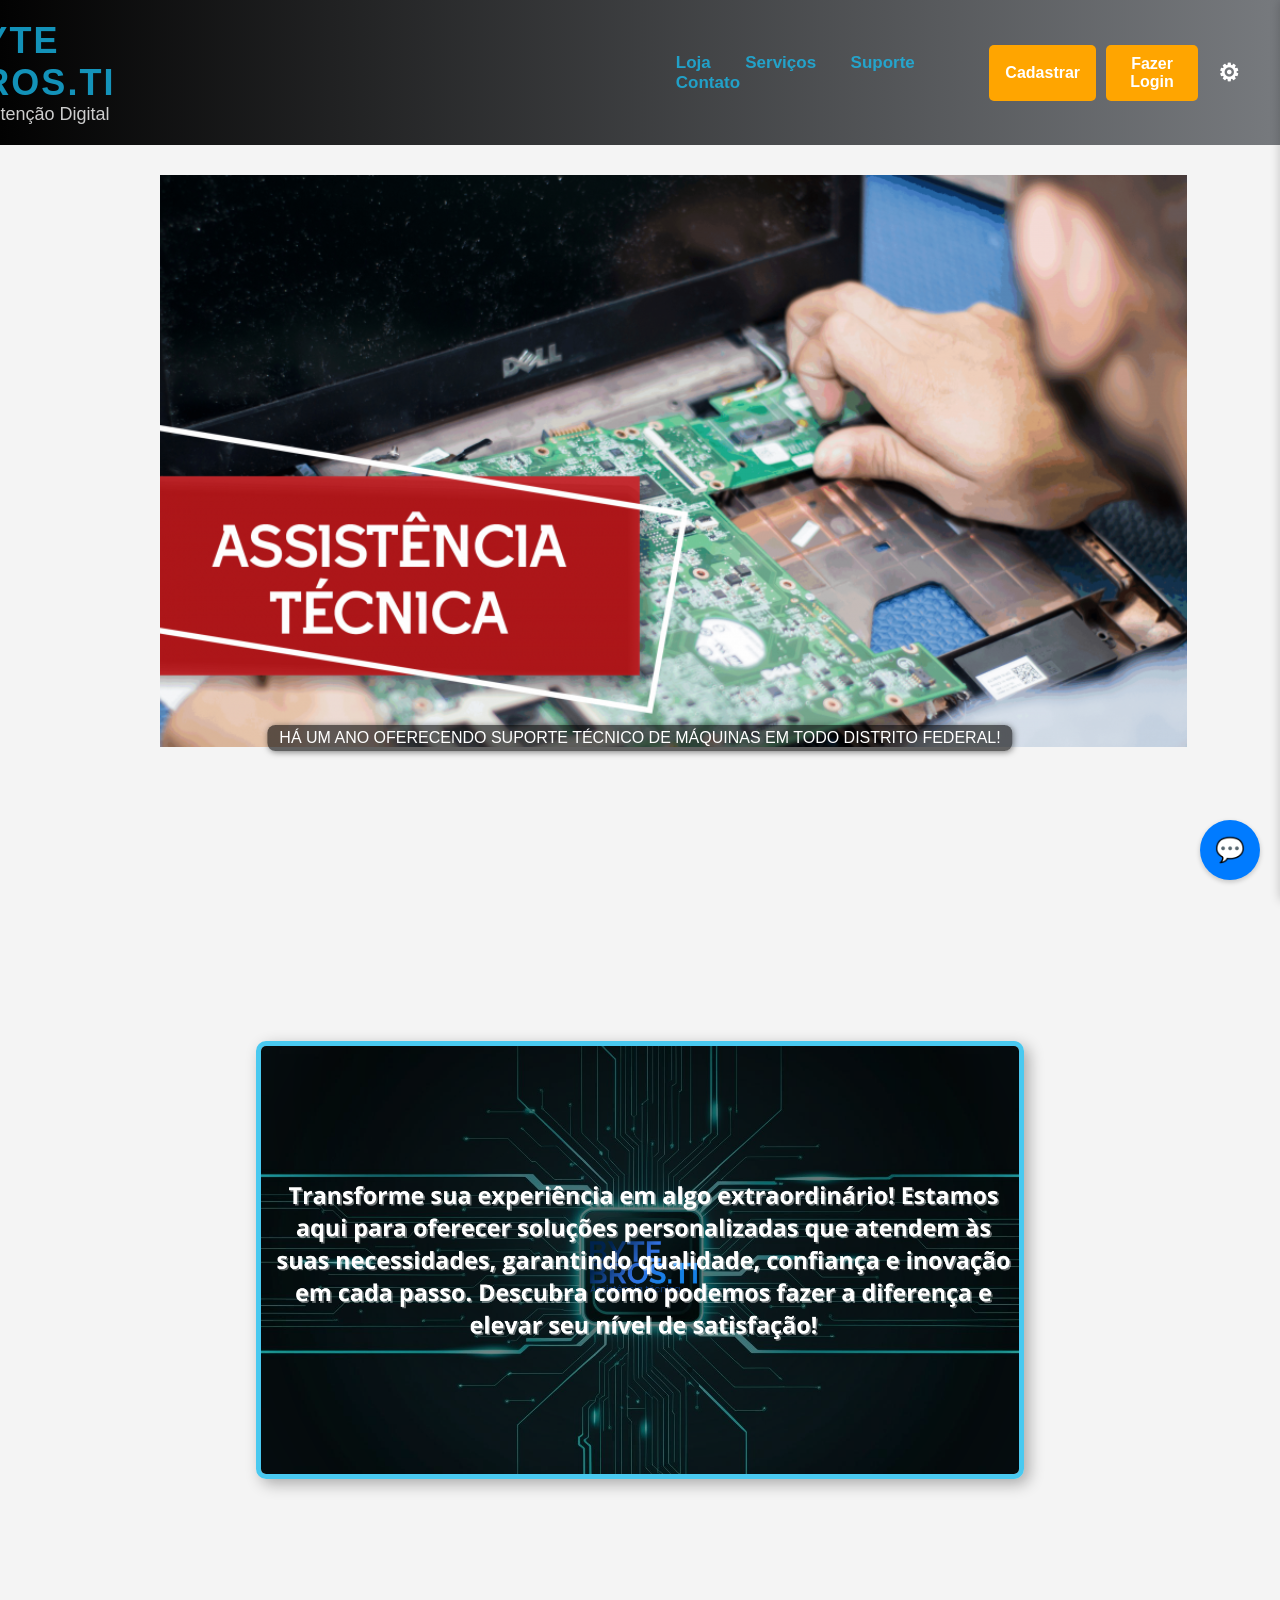
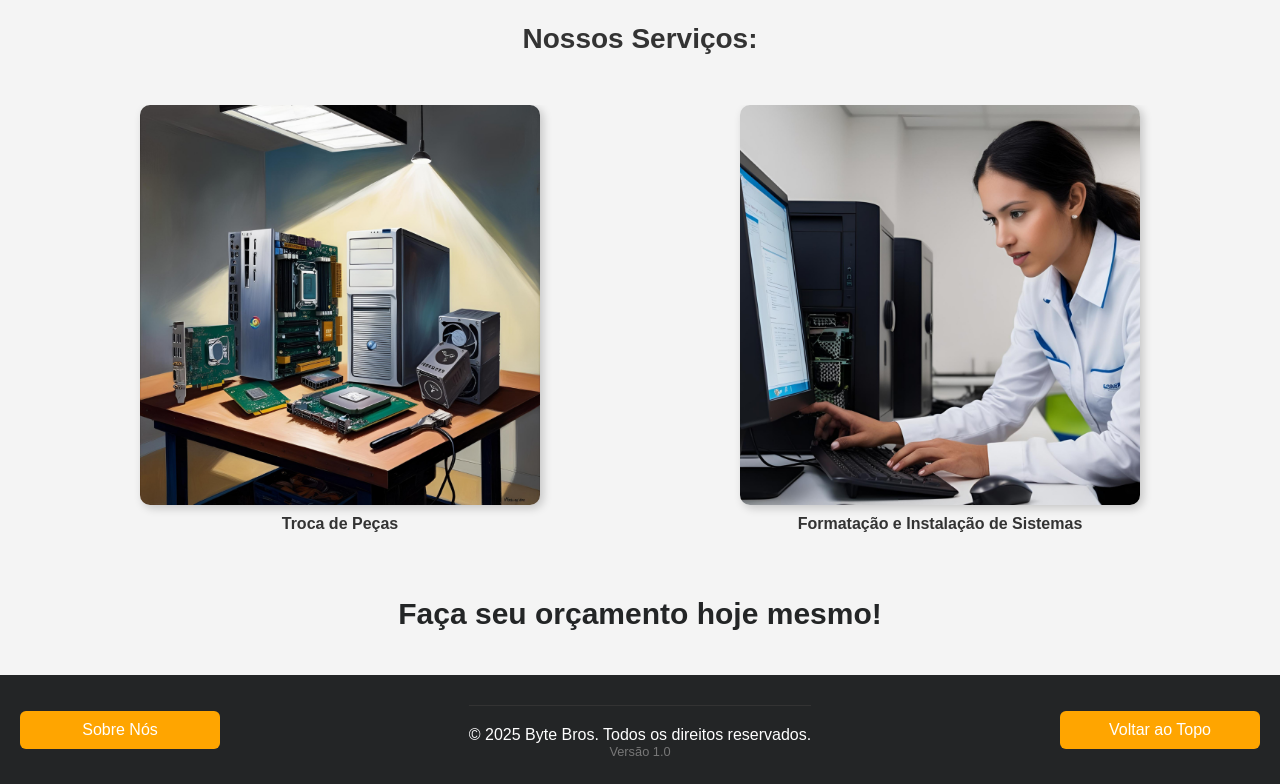
==== commit 9dcc1e46: "Add files via upload" ====
--- a/public/index.html
+++ b/public/index.html
@@ -84,10 +84,7 @@
         <main>
             <section class="banner-container">
                 <div class="banner-video">
-                    <video autoplay loop muted width="100%" style="max-height: 500px; object-fit: cover; border-radius: 10px; box-shadow: 3px 3px 10px rgba(0, 0, 0, 0.3);">
-                        <source src="video/videocapa.mp4" type="video/mp4">
-                        Seu navegador não suporta vídeos HTML5.
-                    </video>
+                    <img src="img/assistencia.png" alt="Imagem de impacto" />
                 </div>
                 <div class="banner-text">
                     HÁ UM ANO OFERECENDO SUPORTE TÉCNICO DE MÁQUINAS EM TODO DISTRITO FEDERAL!
